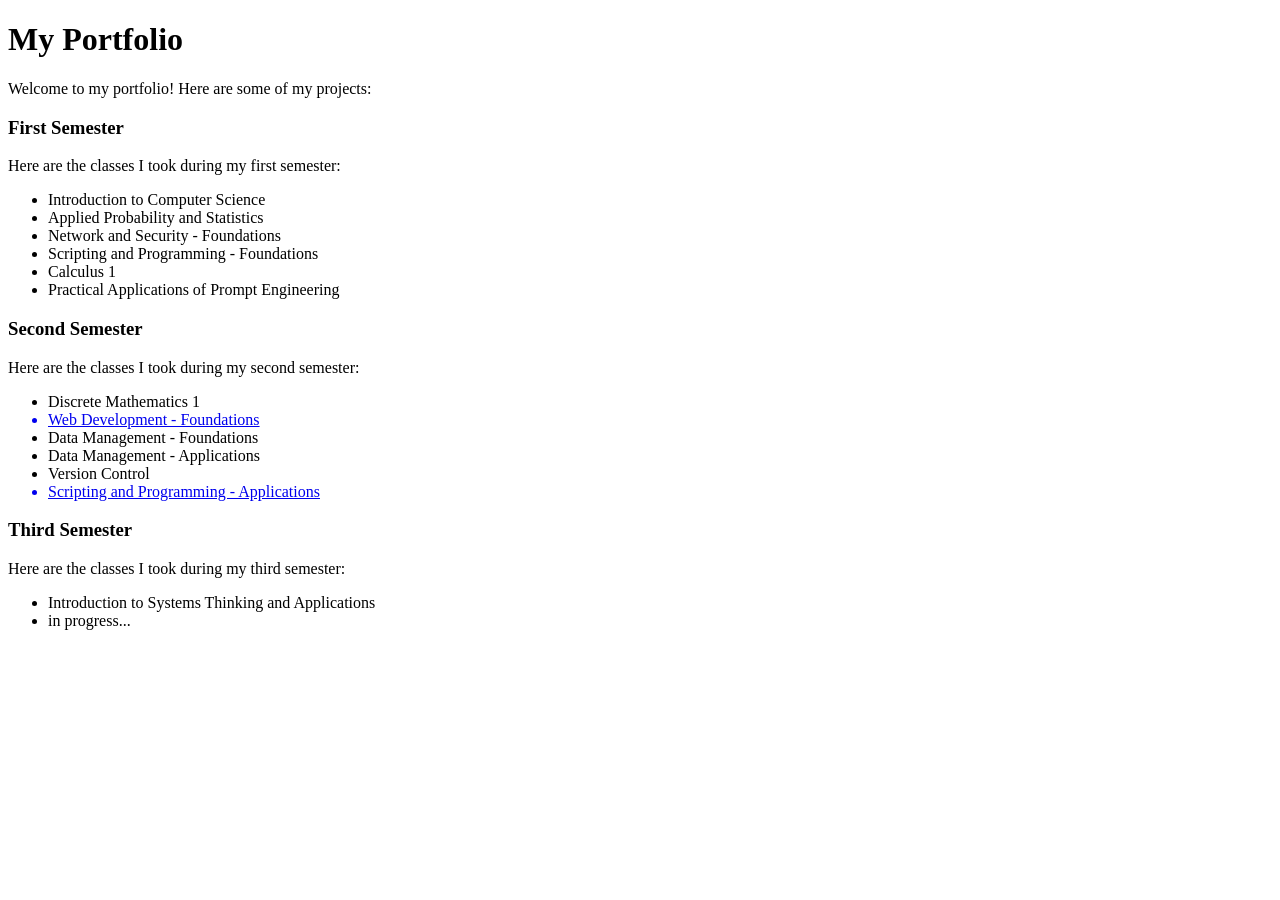
==== index.html @ 420d3de6 "Adds list of completed classes to index.html, and adds a project page for the C867 and D276 classes." ====
<!DOCTYPE html>
<html lang="en">

<head>
    <meta charset="UTF-8">
    <meta name="viewport" content="width=device-width, initial-scale=1.0">
    <title>My Portfolio</title>
</head>

<body>
    <h1>My Portfolio</h1>
    <p>Welcome to my portfolio! Here are some of my projects:</p>

    <h3>First Semester</h3>
    <p>Here are the classes I took during my first semester:</p>
    <ul>
        <li>Introduction to Computer Science</li>
        <li>Applied Probability and Statistics</li>
        <li>Network and Security - Foundations</li>
        <li>Scripting and Programming - Foundations</li>
        <li>Calculus 1</li>
        <li>Practical Applications of Prompt Engineering</li>
    </ul>

    <h3>Second Semester</h3>
    <p>Here are the classes I took during my second semester:</p>
    <ul>
        <li>Discrete Mathematics 1</li>
        <a href="D276_Final.html"><li>Web Development - Foundations</li></a>
        <li>Data Management - Foundations</li>
        <li>Data Management - Applications</li>
        <li>Version Control</li>
        <a href="C867_Final.html"><li>Scripting and Programming - Applications</li></a>
    </ul>

    <h3>Third Semester</h3>
    <p>Here are the classes I took during my third semester:</p>
    <ul>
        <li>Introduction to Systems Thinking and Applications</li>
        <li>in progress...</li>
    </ul>
</body>

</html>
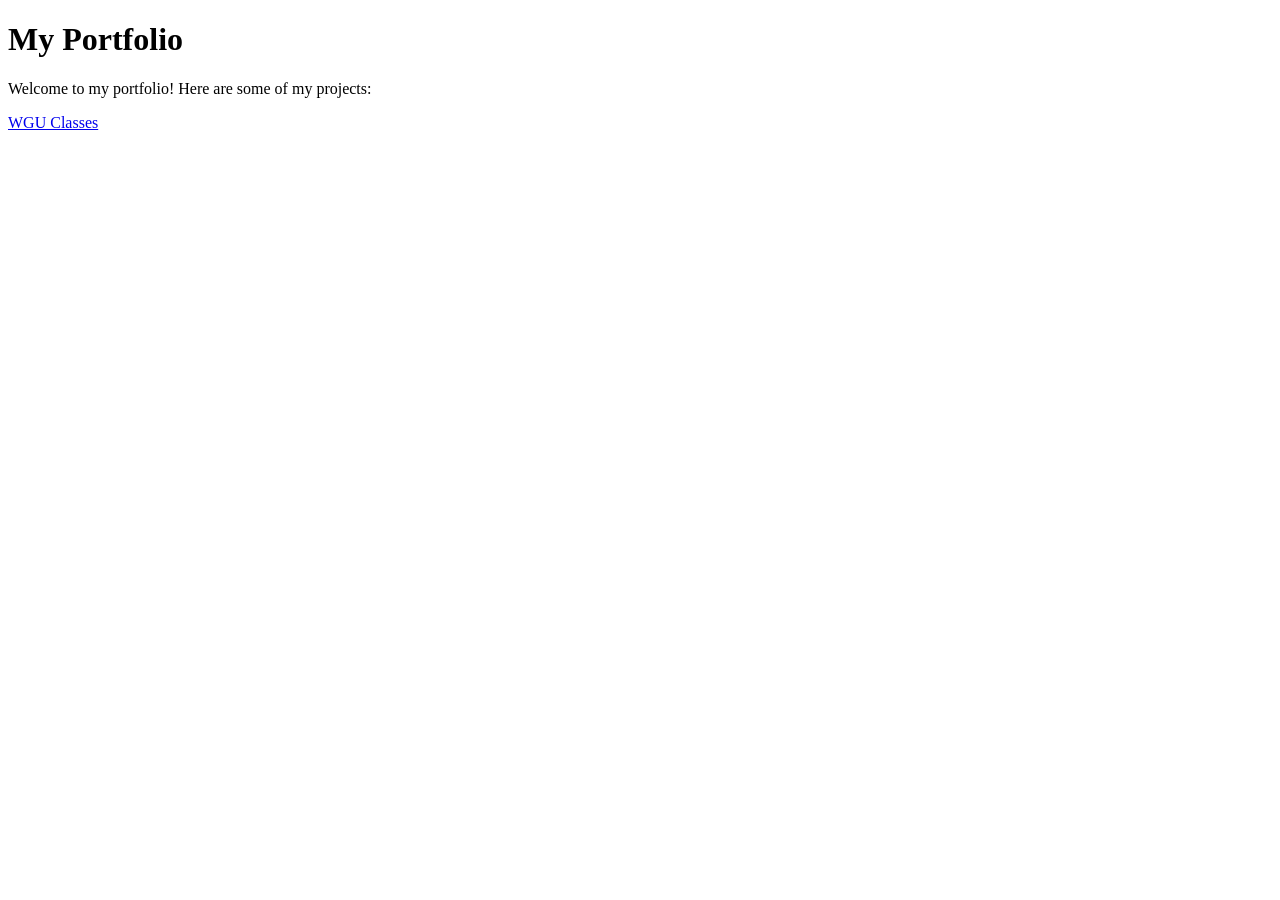
==== commit a1c770d5: "Sets index as the main page of the portfolio with WGU classes branching off of it." ====
--- a/index.html
+++ b/index.html
@@ -11,34 +11,8 @@
     <h1>My Portfolio</h1>
     <p>Welcome to my portfolio! Here are some of my projects:</p>
 
-    <h3>First Semester</h3>
-    <p>Here are the classes I took during my first semester:</p>
-    <ul>
-        <li>Introduction to Computer Science</li>
-        <li>Applied Probability and Statistics</li>
-        <li>Network and Security - Foundations</li>
-        <li>Scripting and Programming - Foundations</li>
-        <li>Calculus 1</li>
-        <li>Practical Applications of Prompt Engineering</li>
-    </ul>
-
-    <h3>Second Semester</h3>
-    <p>Here are the classes I took during my second semester:</p>
-    <ul>
-        <li>Discrete Mathematics 1</li>
-        <a href="D276_Final.html"><li>Web Development - Foundations</li></a>
-        <li>Data Management - Foundations</li>
-        <li>Data Management - Applications</li>
-        <li>Version Control</li>
-        <a href="C867_Final.html"><li>Scripting and Programming - Applications</li></a>
-    </ul>
-
-    <h3>Third Semester</h3>
-    <p>Here are the classes I took during my third semester:</p>
-    <ul>
-        <li>Introduction to Systems Thinking and Applications</li>
-        <li>in progress...</li>
-    </ul>
+    <p><a href="WGU_classes.html">WGU Classes</a></p>
+    
 </body>
 
 </html>
